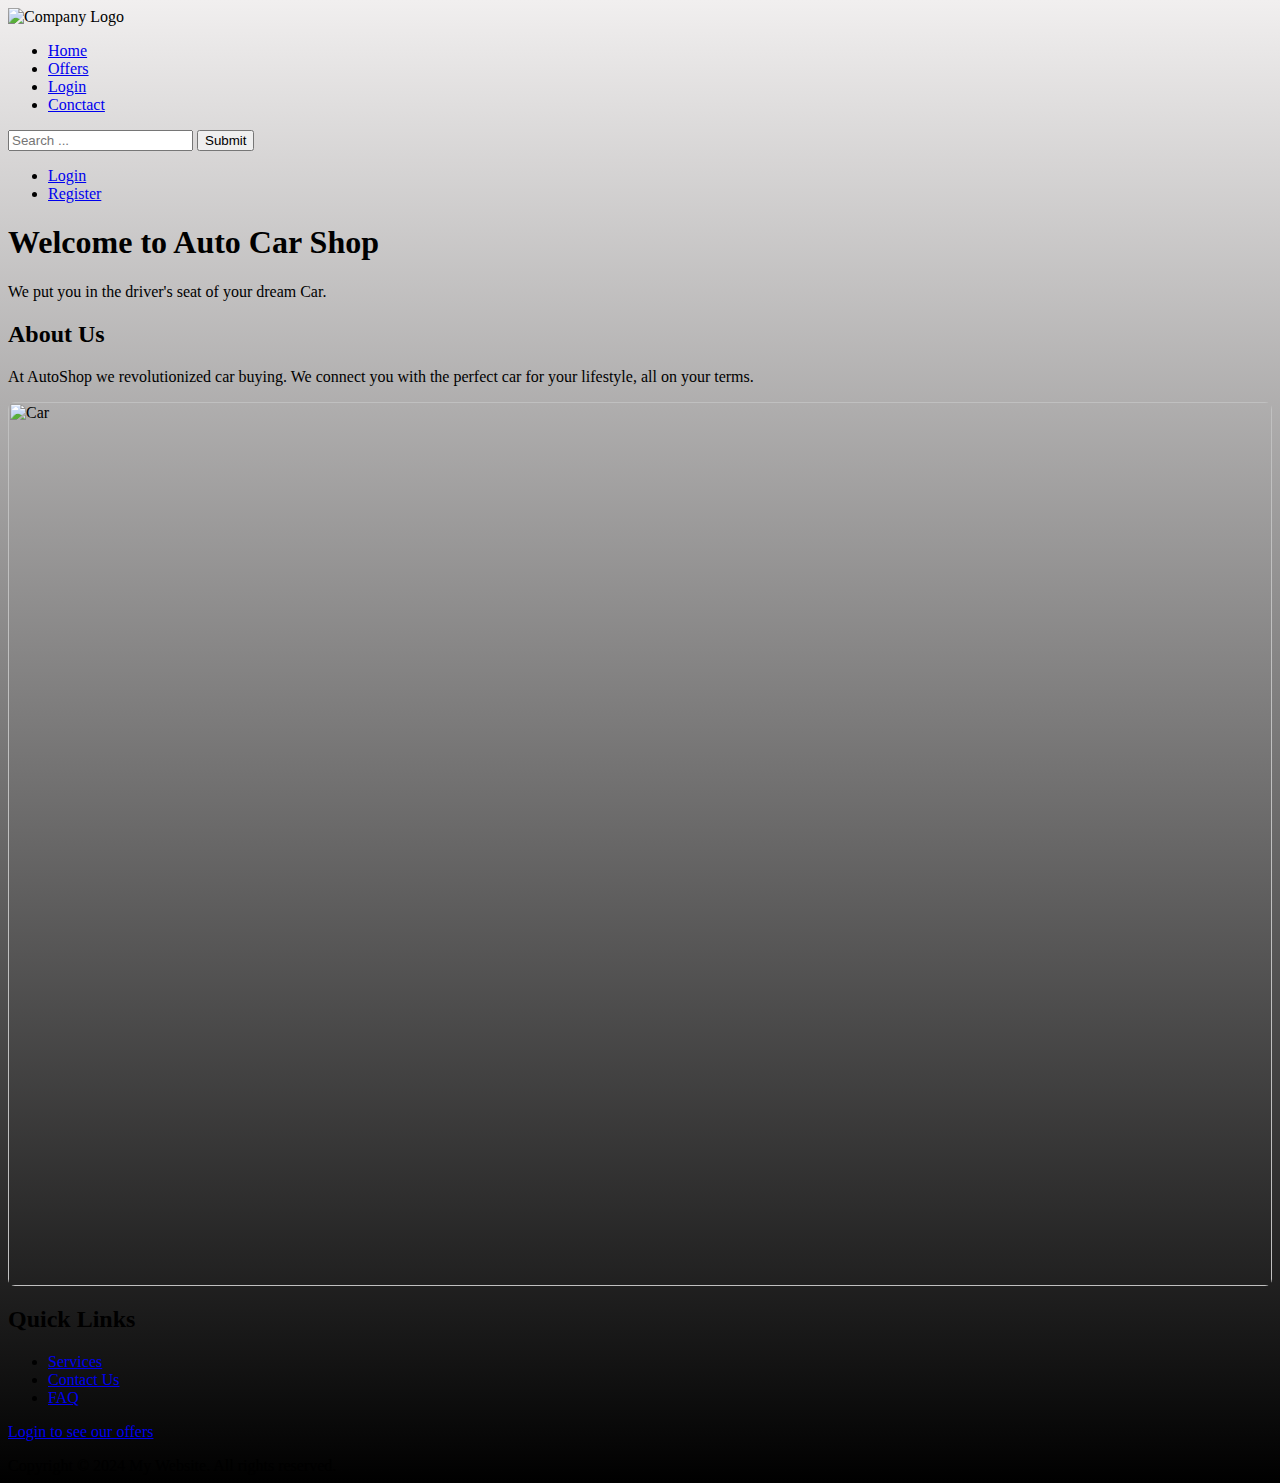
==== index.html @ b216d6c5 "Add files via upload" ====
<html>
    <head>
        <title> Car Shop </title>
        
          <link rel="stylesheet" type="text/css" href="C:\Users\Amannet-03208845\web project\Css\HomeCss.css" media="screen" />
           
<div class="navbar">
    <div class="navbar-logo">
        <img src="C:\Users\Amannet-03208845\web project\Image\car.jpg" alt="Company Logo">
      </div>
      <ul>
        <li><a href="Home.html">Home</a></li>
        <li><a href="Offers.html">Offers</a></li>
        <li><a href="Login.html">Login</a></li>
        <li><a href="Contact.html">Conctact</a></li>
    </ul>
    <div>
    </div>
    <div></div>
    <div></div>
    <div></div>
    <div></div>
    <div></div>
    <div></div>
    <div></div>
    <div></div>
    <div></div>
    <div></div>
    <div></div>
    <div></div>
    <div></div>
    <div></div>
    <div></div>
    <div></div>
    <div></div>
    <div class="Search -bar">
        <input type="text" placeholder="Search ...">
        <button type="Submit"><i class="fas fa-seacrch"></i>Submit</button>
    </div>
    
   

    <div class="cart">
        <i class="fas fa-shopping-cart"></i>
        
    </div>
    <div class="user">
        <i class="fas fa-user"></i>
        <div class="dropdown">
            <ul>
                <li><a href="#">Login</a></li>
                <li><a href="#">Register</a></li>
            </ul>
        </div>
    </div>
    <div class="wishList">
        <i class="fas fa-heart"></i>
    </div>
    <div class="notifcation">
        <i class="fas fa-bell"></i>
        
    </div>
</div>
</head>
<body style="background:linear-gradient(to bottom, #f1efef, #000000);">
    <div class="container">
      <header class="header">
        <h1>Welcome to Auto Car Shop</h1>
        <p>We put you in the driver's seat of your dream Car.</p>
      
      <main class="main-content">
        
    
        <section class="left-column">
          <h2>About Us</h2>
          <p>At AutoShop we revolutionized car buying. We connect you with the perfect car for your lifestyle, all on your terms.</p>
        </section>
        <div class="midd">
            <img src="C:\Users\Amannet-03208845\web project\Image\benz.jpg" alt=" Car" height="100%" width="100%" style="border-radius:7px ;" >
        </div>
        <aside class="right-column">
          <h2>Quick Links</h2>
          <ul>
            <li><a href="#">Services</a></li>
            <li><a href="#">Contact Us</a></li>
            <li><a href="#">FAQ</a></li>
          </ul>
        </aside>
      </main>
      <a href="Login.html"><p class="link"> Login to see our offers</p></a>
      <footer class="footer">
        Copyright © 2024 My Website. All rights reserved.
      </footer>
    </div>
  </body>
  
</html>
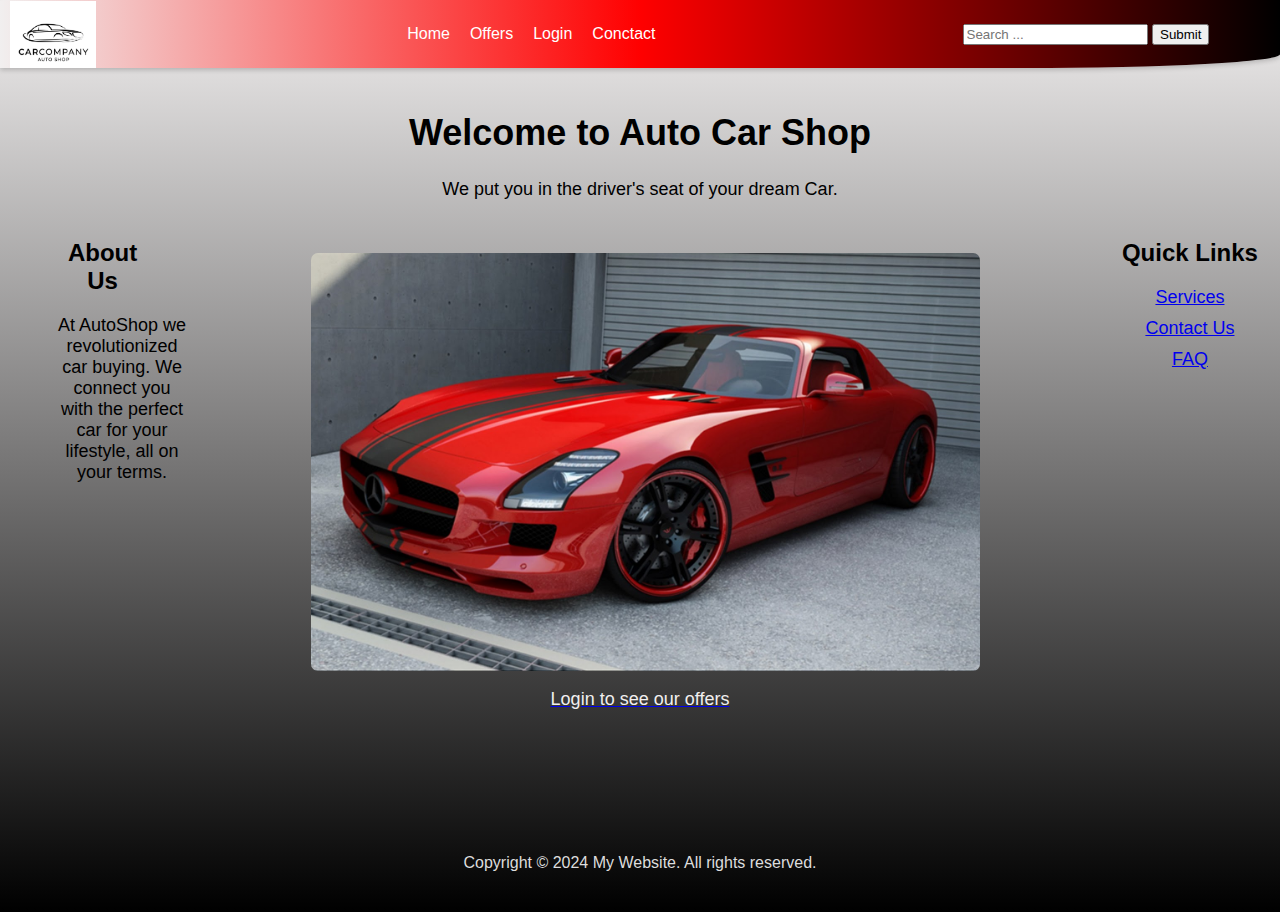
==== commit 4132ca4e: "add css files" ====
--- a/index.html
+++ b/index.html
@@ -2,14 +2,14 @@
     <head>
         <title> Car Shop </title>
         
-          <link rel="stylesheet" type="text/css" href="C:\Users\Amannet-03208845\web project\Css\HomeCss.css" media="screen" />
+          <link rel="stylesheet" type="text/css" href="HomeCss.css" media="screen" />
            
 <div class="navbar">
     <div class="navbar-logo">
-        <img src="C:\Users\Amannet-03208845\web project\Image\car.jpg" alt="Company Logo">
+        <img src="car.jpg" alt="Company Logo">
       </div>
       <ul>
-        <li><a href="Home.html">Home</a></li>
+        <li><a href="index.html">Home</a></li>
         <li><a href="Offers.html">Offers</a></li>
         <li><a href="Login.html">Login</a></li>
         <li><a href="Contact.html">Conctact</a></li>
@@ -76,7 +76,7 @@
           <p>At AutoShop we revolutionized car buying. We connect you with the perfect car for your lifestyle, all on your terms.</p>
         </section>
         <div class="midd">
-            <img src="C:\Users\Amannet-03208845\web project\Image\benz.jpg" alt=" Car" height="100%" width="100%" style="border-radius:7px ;" >
+            <img src="benz.jpg" alt=" Car" height="100%" width="100%" style="border-radius:7px ;" >
         </div>
         <aside class="right-column">
           <h2>Quick Links</h2>
@@ -94,4 +94,4 @@
     </div>
   </body>
   
-</html>+</html>
--- a/HomeCss.css
+++ b/HomeCss.css
@@ -0,0 +1,209 @@
+ body {
+  font-family: 'Nobile', Helvetica, Arial, sans-serif;
+  margin: 0;
+  padding: 0;
+}
+
+.navbar {
+  display: flex;
+  justify-content: space-between;
+  align-items: center;
+  border-top-left-radius: 1%;
+  border-bottom-right-radius: 20%;
+  height: 0.75cm;
+  background: linear-gradient(to right, #f1efef,red, #000000);
+  padding: 20px 10px;
+  box-shadow: 0 2px 5px rgba(0, 0, 0, 0.2);
+}
+
+.search-bar {
+  display: flex;
+  justify-content: flex-end;
+  background-color: rgba(255, 255, 255, 0.8);
+  border-radius: 5px;
+  padding: 5px;
+}
+
+.search-bar input[type="text"] {
+  border: none;
+  outline: none;
+  padding: 5px;
+  flex-grow: 1;
+  align-items: end;
+}
+
+.search-bar button[type="submit"] {
+  background-color: #4CAF50;
+  border: none;
+  color: #fff;
+  padding: 5px 10px;
+  border-radius: 5px;
+  cursor: pointer;
+  transition: background-color 0.3s ease;
+}
+
+.search-bar button[type="submit"]:hover {
+  background-color: #3e8e41;
+}
+
+.navbar ul {
+  display: flex;
+  align-items: center;
+  list-style: none;
+  margin-left: 280;
+  padding: 0;
+}
+
+.navbar li {
+  margin-right: 20px;
+}
+
+.navbar a {
+  color: #fff;
+  text-decoration: none;
+  transition: color 0.3s ease;
+}
+
+.navbar a:hover {
+  color: #000;
+}
+
+.cart,
+.user,
+.wishlist,
+.notifications {
+  position: relative;
+  color: #fff;
+}
+
+.cart .item-count,
+.notification-count {
+  position: absolute;
+  top: -5px;
+  right: -5px;
+  background-color: red;
+  color: #fff;
+  padding: 5px;
+  border-radius: 50%;
+  font-size: 12px;
+}
+
+.user .dropdown {
+  position: absolute;
+  top: 100%;
+  left: 0;
+  background-color: #fff;
+  border-radius: 5px;
+  box-shadow: 0 2px 5px rgba(0, 0, 0, 0.2);
+  display: none;
+}
+
+.user:hover .dropdown {
+  display: block;
+}
+
+.user .dropdown ul {
+  list-style: none;
+  padding: 0;
+  margin: 0;
+}
+
+.user .dropdown li {
+  margin: 0;
+  padding: 10px;
+  border-bottom: 1px solid #ddd;
+}
+
+.user .dropdown li:last-child {
+  border-bottom: none;
+}
+
+.user .dropdown li a {
+  color: #494646;
+  text-decoration: none;
+}
+
+.user .dropdown li a:hover {
+  color: #000;
+}
+/* Logo styles */
+.navbar-logo {
+  display: flex;
+  align-items: center;
+  height: 5rem;
+  margin-right: 1rem;
+}
+
+.navbar-logo img {
+  margin-top: 0px;
+  height: auto;
+  max-height: 84%;
+}
+body {
+      font-family: Arial, sans-serif;
+    }
+    .container {
+      width: 100%;
+      margin: 0 auto;
+    }
+    .header {
+      text-align: center;
+      padding: 20px;
+    }
+    .header h1 {
+      font-size: 36px;
+    }
+    .header p {
+      font-size: 18px;
+    }
+    .main-content {
+      display: flex;
+      justify-content: space-between;
+      margin-top: 20px;
+    }
+    .main-content .left-column {
+        margin-left:3% ;
+      width: 25%;
+    }
+    .main-content .right-column {
+        margin-left: 10%;
+      width: 30%;
+    }
+    .main-content .left-column h2 {
+      font-size: 24px;
+      margin-right: 30%;
+    }
+    .main-content .left-column p {
+      font-size: 18px;
+    }
+    .main-content .right-column h2 {
+        margin-left: 10%;
+        
+      font-size: 24px;
+    }
+    .main-content .right-column ul {
+      list-style-type: none;
+      padding: 0;
+    }
+    .main-content .right-column ul li {
+      font-size: 18px;
+      margin-bottom: 10px;
+      margin-left: 10%;
+    }
+    .footer {
+      color: #ddd;
+      text-align: center;
+      margin-top: 10%;
+      padding: 20px;
+      size: 100%;
+      background-color:auto;
+    }
+    .main-content .midd
+    {
+        margin-top: 2.7%;
+        margin-left: 10%;
+    }
+     .link
+    {
+        color: #f1efef;
+    }